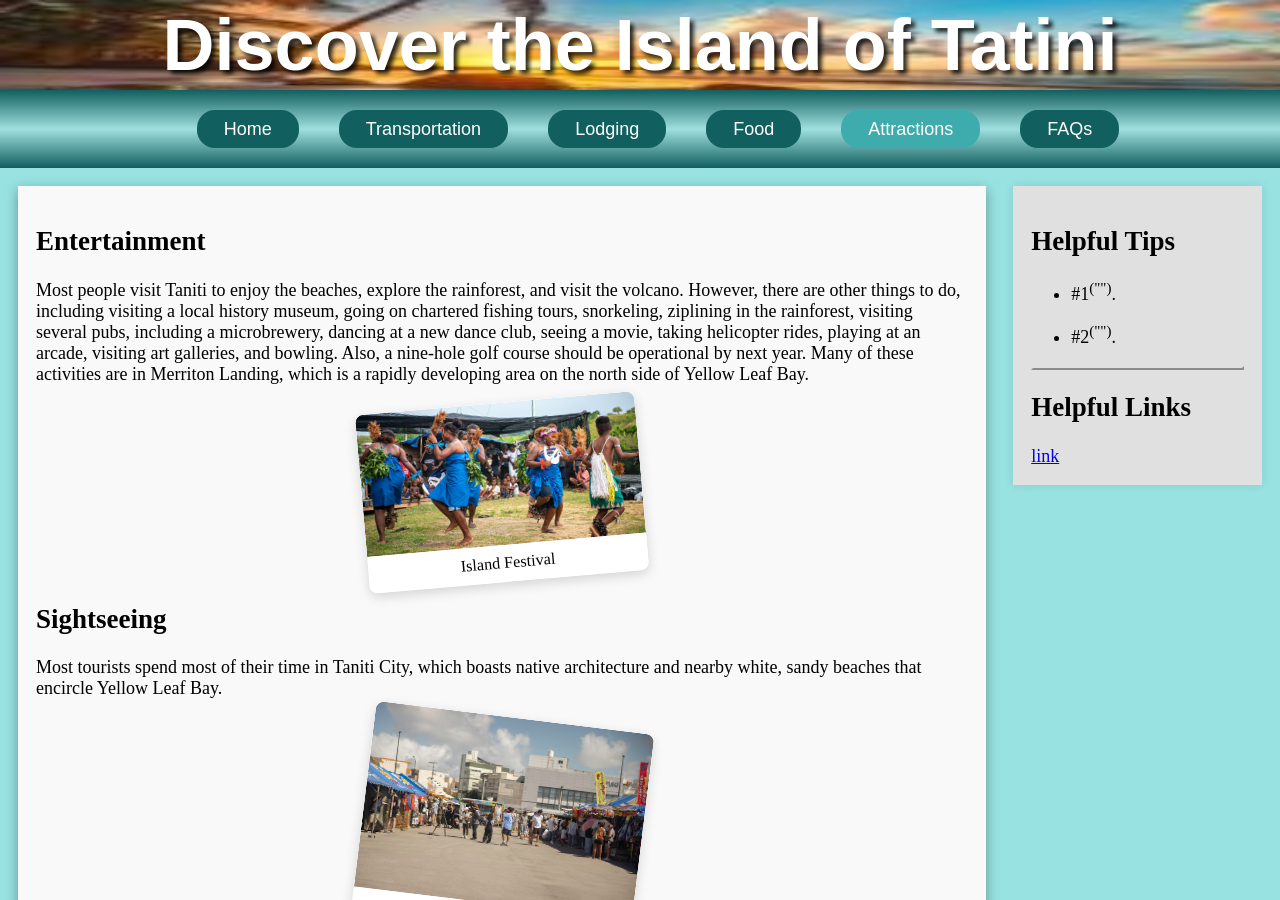
==== attractions.html @ 2623f8d9 "Add initial website structure and functionality" ====
<!DOCTYPE html>
<html lang="en">

<head>
    <meta charset="UTF-8" />
    <title>Attractions</title>
    <link rel="stylesheet" href="../stylesheets/master.css" />

    <!-- Helper functions for loading banner and nav bar -->
    <script src="./javascript/navigation.js"></script>

    <script>
        // Load banner and nav bar, then show main content
        document.addEventListener('DOMContentLoaded', loadBannerAndNavBar);
    </script>
</head>

<body>
    <!-- Include banner (placeholder for javascript loaded fragment) -->
    <header class="banner-container" id="banner-placeholder-id"></header>

    <!-- Include navigation menu (placeholder for javascript loaded fragment) -->
    <div class="nav-container" id="nav-placeholder-id"></div>

    <!-- Content for this page. This content is left hidden until the banner and nav bar have loaded. -->
    <section class="hidden-content-container content-container full-width" id="content-container-id">

        <!-- MAIN CONTENT -->
        <section class="main-content">

            <article>
                <!-- INTRO -->
                <section>

                    <h2>
                        <h2>Entertainment</h2>
                        <div>
                            <p>Most people visit Taniti to enjoy the beaches, explore the
                                rainforest, and visit the volcano. However, there are other things to do,
                                including visiting a local history museum, going on chartered fishing
                                tours, snorkeling, ziplining in the rainforest, visiting several pubs,
                                including a microbrewery, dancing at a new dance club, seeing a movie,
                                taking helicopter rides, playing at an arcade, visiting art galleries, and
                                bowling. Also, a nine-hole golf course should be operational by next year.
                                Many of these activities are in Merriton Landing, which is a rapidly
                                developing area on the north side of Yellow Leaf Bay. </p>
                        </div>
                        <div class="image-collection">
                            <figure class="photo-card" style="--rotation: -5deg">
                                <img src="./images/attractions/festival.jpg" alt="Festival image">
                                <figcaption>Island Festival</figcaption>
                            </figure>
                        </div>
                        </div>
                        <h2>Sightseeing</h2>
                        <div>
                            <p>Most tourists spend most of their time in Taniti City, which
                                boasts native architecture and nearby white, sandy beaches that encircle
                                Yellow Leaf Bay. </p>
                        </div>
                        <div class="image-collection">
                            <figure class="photo-card" style="--rotation: 7deg">
                                <img src="./images/attractions/festival2.jpg" alt="Beach scene image">
                                <figcaption>Bay Views</figcaption>
                            </figure>
                        </div>
                        <h2>Other Activities</h2>
                        <div>
                            <p>
                            <ul>
                                <li>boat or bus tours of the island</li>
                                <li>hikes in the rainforest</li>
                                <li>visits to Taniti’s active volcano.</li>
                            </ul>
                            </p>
                            <div class="image-collection">
                                <figure class="photo-card" style="--rotation: 7deg">
                                    <img src="./images/attractions/Scuba_Diving.jpg" alt="Scuba diving image">
                                    <figcaption>Water Adventure</figcaption>
                                </figure>
                            </div>
                        </div>
                </section>
            </article>
        </section>
        <!-- SIDE CONTENT -->
        <aside class="side-content">

            <!-- HELPFUL TIPS -->
            <section>
                <h2>Helpful Tips</h2>
                <ul class="list-content">
                    <li>#1<sup>("")</sup>.</li>
                    <li>#2<sup>("")</sup>.</li>
                </ul>
            </section>

            <section>
                <!-- HELPFUL LINKS -->
                <hr class="horizontal-divider">

                <h2>Helpful Links</h2>
                <a href="https://website.com" target="_blank" rel="noopener noreferrer">link</a>
            </section>
        </aside>
    </section>
</body>

</html>
---- stylesheets/master.css ----
/* Variables for site layout */
:root {
  /* banner height */
  --site-header-height: 40px;

  /* nav bar height */
  --site-nav-height: 60px;

  /* Combined height of banner and nav bar. */
  --site-top-height: calc(var(--site-header-height) + var(--site-nav-height));

  --data-background-color: #e0e0e0;
  --data-text-color: #000000;
  ;
  --header-background-color: hsl(180, 70%, 33%);
  ;
  --header-text-color: #000000;
  --sub-header-background-color: hsl(180, 49%, 59%);
  --sub-header-text-color: #000000;
}

/* ----Styles for Body ---- */
html,
body {
  height: 100%;
  margin: 0px;
  background-color: hsl(180, 56%, 74%);

  /* Hide the outer scrollbar. Not needed, the <body> element scrolls without scrolling the header or navbar.*/
  overflow: hidden;
}

body {
  display: flex;
  flex-direction: column;
}

/* Explicitly set the root font size to the browser default. */
html {
  font-size: 18px;
}


/* Used for site banner placeholder. */
#banner-section-id {
  position: absolute;
  top: 0;
  left: 0;
  right: 0;
  height: var(--site-header-height);
  z-index: 1200;

  /* Use a flex layout to position the nav bar buttons. */
  display: flex;
  align-items: center;
  justify-content: center;
  box-sizing: border-box;
  background-color: hsl(180, 56%, 74%);
}

/* Used for Nav bar placeholder */
#nav-bar-section-id {
  position: fixed;
  top: var(--site-header-height);
  left: 0;
  right: 0;
  height: var(--site-nav-height);
  z-index: 1100;
  display: flex;

  /* Keep the inner nav bar centered. */
  justify-content: center;
  align-items: center;
  box-sizing: border-box;
}

/* Main Content area below the fixed banner and nav bar */
.content-container {
  position: relative;
  display: inline-block;

  /* Set the top margin to be the same size as the header and nav bar height */
  margin-top: var(--site-top-height);

  /* Enable a vertical scrollbar if needed for the main content on the page (excluding the banner and nav bar). */
  overflow-y: auto;
  height: auto;
}

/* Styling for the site banner */
header {
  font-family: 'Arial Black', Arial, sans-serif;
  font-size: 2em;
  color: hsl(180, 69%, 22%);
  text-align: center;
}

.site-banner h1 {
  /* remove default top/bottom spacing */
  margin: 0;

  line-height: 90px;
  color: white;
  text-shadow: 4px 4px 4px rgba(0, 0, 0, 0.8);
}

/* Embosed horizontal line */
.horizontal-divider {
  border: 2px outset var(--data-background-color);
}

/* Styling to main content wrapper, sidebar = 20% of wrapper width */
.content-container {
  display: flex;

  /* Make content in the container start at the top */
  align-items: flex-start;
  gap: 1.5rem;
  margin: 0 auto;
  max-width: 1100px;
  width: 100%;
  padding: 1rem;
}

/* Allow this container to expand to the full width of the view window. */
.content-container.full-width {
  max-width: none;
  margin-left: 0;
  margin-right: 0;
  width: 100%;

  /* Don't allow padding and margins for child elements to increase their size (i.e. reduce the width of the contents if required) */
  box-sizing: border-box;
}

/* Layout for main content and sidebar */
.content-container .page-content {
  /* If more space is available, allow the container to grow. */
  flex: 1 1 0;
  min-width: 0;
}

/* Make the sidebar takes up 20% of the view port width */
.content-container .side-content {
  flex-grow: 0;
  flex-shrink: 0;
  flex-basis: 20%;
  box-sizing: border-box;
}

/* ----Styles for Main Content Area. 80% from the left side is main content, 20% from the right for the sidbar content ---- */
.main-content {
  display: block;
  width: 100%;
  max-width: 100%;
  min-width: 0;
  box-sizing: border-box;
  /* 80% of the width (remaining space after side content */
  background-color: #f9f9f9;
  padding: 1em;
  box-shadow: 0 4px 12px rgba(0, 0, 0, 0.35);
}

.main-content p,
.main-content h2 {
  text-align: left;
}

.side-content {
  /* don’t grow beyond 20% */
  flex-grow: 0;

  /* don’t shrink below 20% */
  flex-shrink: 0;

  /* start with 20% width */
  flex-basis: 20%;

  max-width: 20%;
  background-color: var(--data-background-color);
  padding: 1em;
  box-shadow: 0 0 10px rgba(0, 0, 0, 0.1);
}

/* ----Styles for Navigation Menu ---- */
.navigation {
  font-family: sans-serif;
  display: inline-flex;
  justify-content: center;
  align-items: center;
  z-index: 999;
  padding: 0.5em 1em;
  background: linear-gradient(to bottom, hsl(180, 69%, 22%) 0%, hsl(180, 50%, 75%) 50%, hsl(180, 69%, 22%) 100%);
  min-height: var(--site-nav-height);
  width: 100vw;
  margin: 0;
}

.nav-list {
  /* Arrange Nav Bar buttons horizontally */
  list-style: none;
  margin: 0;
  padding: 0;
  display: flex;
}

/* Color for none-hovered/none-active nav buttons */
.nav-button {
  background-color: hsl(180, 69%, 22%);
}

.nav-button,
.active-nav-button {
  margin: 0 20px;
  white-space: nowrap;
  color: white;
  padding: 0.5em 1.5em;

  /* Make the buttons rounded. */
  border-radius: 1em;
  text-decoration: none;

  /* Make the active button fade in */
  transition: background-color 0.3s ease;
}

/* Set color for active and hovered nav buttons */
.active-nav-button,
.nav-button:hover {
  background-color: hsl(180, 47%, 46%);
}

/* ----Styles for Hiden Content. ---- */
.hidden-content-container {
  visibility: hidden;
  opacity: 0;
  transition: opacity 240ms ease-in;
}

.faq-shell {
  width: 90vw;
  max-width: 100%;
  margin: 1em auto;
  box-sizing: border-box;
}

.faq-list {
  display: block;
  width: 100%;
  max-width: 100%;
  margin: 0;
  box-sizing: border-box;
  min-width: 0;
}

.faq-item {
  display: block;
  width: 100%;
  margin-bottom: 0.75em;
  border: 1px solid rgba(0, 0, 0, 0.15);
  border-radius: 8px;
  background-color: #ffffff;
  overflow: hidden;
  box-shadow: 0 2px 6px rgba(0, 0, 0, 0.08);
  box-sizing: border-box;
  min-width: 0;
}

.faq-question {
  width: 100%;
  border: none;
  background-color: hsl(180, 69%, 22%);
  color: #ffffff;
  text-align: left;
  font: inherit;
  font-weight: bold;
  padding: 0.9em 1em;
  cursor: pointer;
  box-sizing: border-box;
}

.faq-question::after {
  content: "+";
  float: right;
  font-size: 1.2em;
  line-height: 1;
}

.faq-item.open .faq-question::after {
  content: "−";
}

.faq-answer {
  width: 100%;
  padding: 1em;
  background-color: #f7f7f7;
  box-sizing: border-box;
}

.faq-answer p {
  margin: 0;
  line-height: 1.6;
}

.image-collection{
  display: flex;
  justify-content: center;
  align-items: center;
  gap: 1rem;
  margin: 1rem 0;
  width: 100%;
}

.image-collection img {
  width: 100%;
  height: auto;
  object-fit: cover;
  display: block;
  border-radius: 8px 8px 0 0;
}

.photo-card {
  display: inline-block;
  width: 30%;
  margin: 0;
  background-color: #ffffff;
  border-radius: 8px;
  box-shadow: 0 4px 12px rgba(0, 0, 0, 0.15);
  transform: rotate(var(--rotation));
  overflow: hidden;
}

.photo-card figcaption {
  padding: 0.5rem;
  text-align: center;
  font-size: 0.9rem;
  background-color: #ffffff;
}

/* ---- Styles for tables ---- */
.stats-table,
.climate-table {
  width: 100%;
  border-collapse: collapse;
  margin-top: 1em;
}

.stats-table th {
  text-align: left;
  font-weight: bold;
  border: 1px solid #000000;
  color: var(--header-text-color);
  padding: 0.5em;
  background-color: var(--header-background-color);
}

.stats-table,
.climate-table {
  /* Allow the table shrink to fit. */
  width: auto;

  /* Allow the columns to adjust to content size. */
  table-layout: auto;
  margin-left: 0;
  margin-right: auto;
  border-collapse: collapse;
}

.stats-table td,
.climate-table td {
  border: 1px solid #000000;
  padding: 0.5em;
  text-align: center;
  background-color: var(--data-background-color);
}

/* Climate table month names */
.climate-table td:nth-child(1) {
  text-align: left;
  font-weight: bold;
  border: 1px solid #000000;
  padding: 0.5em;
  background-color: var(--sub-header-background-color);
  color: var(--sub-header-text-color);
}

.climate-table caption,
.stats-table caption {
  caption-side: bottom;
}

.climate-table th {
  border: 1px solid #000000;
  padding: 0.5em;
  background-color: var(--header-background-color);
  color: var(--header-text-color);
}

.list-content li {
  margin-bottom: 1em;
}

/* ---- Styles for Footer Section ---- */
.citations-footer {
  /* Reduce font size for citations. */
  font-size: 0.8rem;

  color: var(--data-text-color);
  background-color: var(--data-background-color);
  padding: 2em;
}

/* ---- Styles for Photos with capotion ---- */

.figure-scale {
  /* Reduce image sizes. */
  width: 20vw;
}

.figure-scale img {
  /* scale the image to fill the <figure> element */
  width: 100%;
  height: auto;
}

.figure-tilt-left {
  transform: rotate(-10deg);

  /* Keeps the figure sized to its content. */
  display: inline-block;
}

.figure-tilt-right {
  transform: rotate(10deg);

  /* Keeps the figure sized to its content. */
  display: inline-block;
}

.figure-shadow {
  border: 5px solid white;
  box-shadow: 0 8px 16px rgba(0, 0, 0, 0.3);
}

/* Reset floated elements so they aren't included with previous ones. */
.clear-floats {
  float: clear;
  clear: both;
}

/* Float photo to the left of paragraphs. */
.figure-float-left {
  float: left;
  margin: 0 1em 1em 0;
}

/* Float photo to the right of paragraphs. */
.figure-float-right {
  float: right;
  margin: 0 1em 1em 0;
}

/* Container that holds overlapping photos. */
.figure-overlap-container {
  position: relative;
  width: 40vw;
  display: inline-block;
}

/* The photo inside the container the overlaps another photo and has an absolute offset */
.figure-overlap-container .overlay-image {
  position: absolute;
  /* Absolute position that is relative to the figure */

  /* Position this photo off to the right of the other photo in the container, slightly overlapping */
  /* The overlap offset is a percentage of the viewing window width so it scales correctly. */
  top: 10px;
  left: 18vw;
  width: 20vw;
  height: auto;
}

figure {
  display: inline-block;
  margin: 1rem 0;
}

figure img {
  display: block;
  width: 100%;
  height: auto;
}

figcaption {
  background-color: #ffffff;
  padding: 0.5rem;
  text-align: center;
  font-size: 0.9rem;
}


/* Keep paragraphs from spreading out (keep close to photos). */
.limited-paragraph-width {
  max-width: 1000px;
}

/* ---- Styles photo frame buttons ---- */
.image-button {
  width: 15vw;
  display: inline-block;
  padding: 30px;
  border: 12px outset hsl(180, 62%, 79%);
  background: #ffffff;
  text-align: center;
  overflow: hidden;
}

.image-button figcaption {
  margin-top: 10px;
}

.image-button img {
  display: block;
  max-width: 100%;
  border: 4px inset #ffffff;
  width: 100%;
  height: auto;
  transition:
    border-color 0.4s ease,
    transform 0.6s ease,
    box-shadow 0.6s ease;
}

/* Make the photo raise slightly when mouse is hovering. */
.image-button img:hover {
  cursor: pointer;
  transform: scale(1.05);
  box-shadow: 0 8px 16px rgba(0, 0, 0, 0.4);
  border-color: rgba(255, 255, 255, 0);
}

/* Line up photo buttons vertically */
.vertical-container {
  display: flex;
  flex-direction: column;
  align-items: center;
}


/* Line up photo buttons horizontally */
.horizontal-container {
  display: flex;
  flex-direction: row;
  align-items: center;
}

/* ---- Styles for Mailing List Form ---- */
.form-container {
  display: flex;
  flex-wrap: wrap;
  flex-direction: column;
  box-sizing: border-box;
  gap: 2px;
  max-width: 800px;
  margin: 0 auto;
  padding: 1em;
  background-color: var(--data-background-color);
  color: var(--data-text-color);
}

.form-column {
  display: flex;
  flex-direction: column;
}

label {
  font-weight: bold;
  margin-bottom: 4px;
}

input[type="text"],
input[type="email"],
textarea {
  width: 100%;
  padding: 8px;
  border: 1px solid rgba(0, 0, 0);
  border-radius: 4px;
}

.form-buttons {
  display: flex;
  justify-content: center;
  gap: 20px;
  margin-top: 20px;
}

.form-buttons input[type="submit"],
.form-buttons input[type="reset"] {
  transition: transform 0.3s ease, box-shadow 0.3s ease;
  transform: scale(1);
  box-shadow: 0 4px 6px rgba(0, 0, 0, 0.15);
  border: none;
  cursor: pointer;
}

/* Raise the button when mouse hovers */
.form-buttons input[type="submit"]:hover,
.form-buttons input[type="reset"]:hover {
  transform: scale(1.05);
  box-shadow: 0 8px 14px rgba(0, 0, 0, 0.3);
}

/* Simulate a mouse button press */
.form-buttons input[type="submit"]:active,
.form-buttons input[type="reset"]:active {
  transform: scale(1);
  box-shadow: 0 4px 6px rgba(0, 0, 0, 0.15);
}

.contactInfoLabel {
  margin-top: 1em;
}

input[type="submit"],
input[type="reset"] {
  padding: 10px 20px;
  border: none;
  border-radius: 4px;
  cursor: pointer;
}

input[type="reset"] {
  background-color: #f44336;
  color: white;
}

input[type="submit"] {
  background-color: hsl(180, 39%, 49%);
  color: white;
}
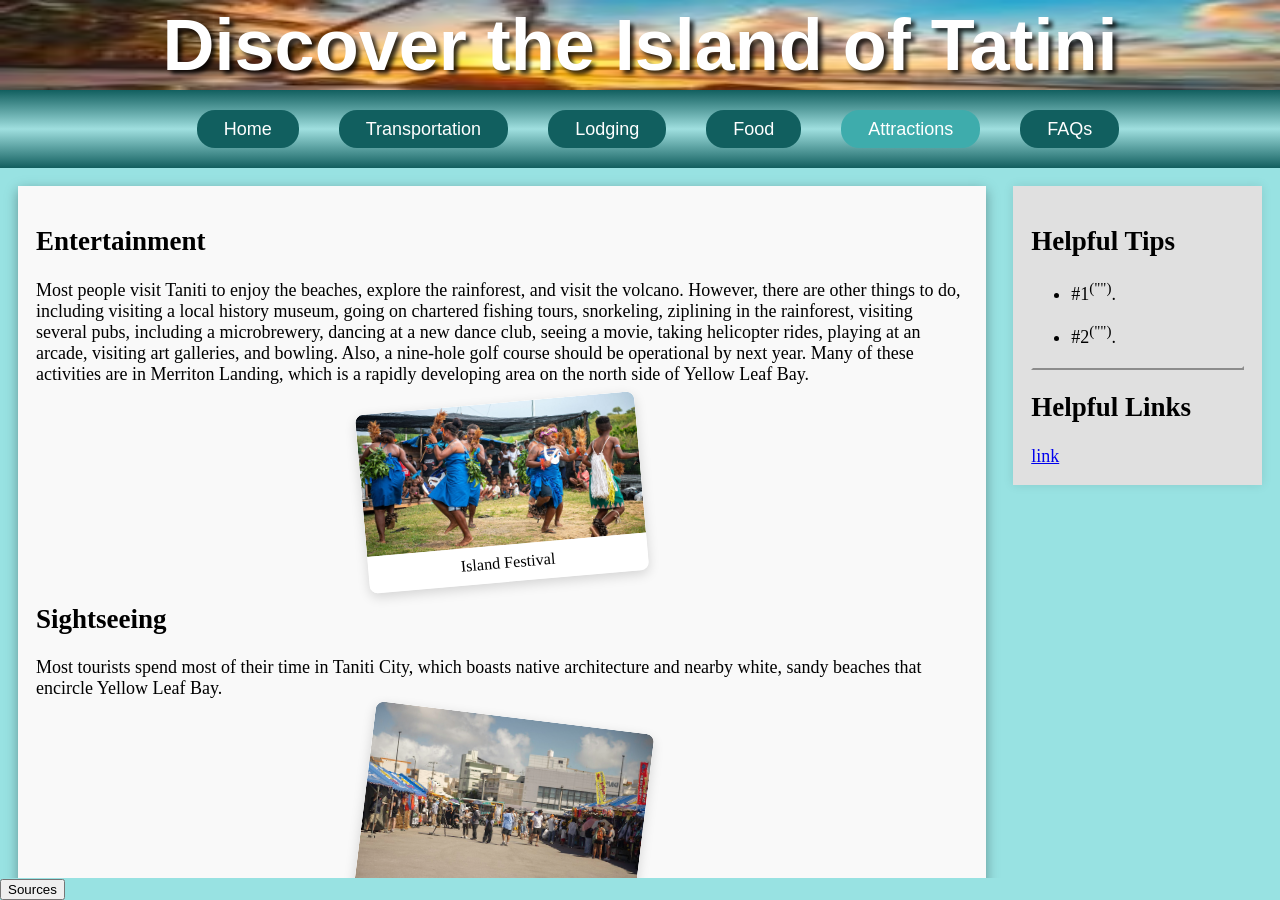
==== commit e0ea3101: "replace footer with sources button" ====
--- a/attractions.html
+++ b/attractions.html
@@ -4,7 +4,7 @@
 <head>
     <meta charset="UTF-8" />
     <title>Attractions</title>
-    <link rel="stylesheet" href="../stylesheets/master.css" />
+    <link rel="stylesheet" href="./stylesheets/master.css">
 
     <!-- Helper functions for loading banner and nav bar -->
     <script src="./javascript/navigation.js"></script>
@@ -104,6 +104,27 @@
             </section>
         </aside>
     </section>
+    <footer>
+        <button type="button" onclick="document.getElementById('sources-dialog').showModal()">
+            Sources
+        </button>
+
+        <dialog id="sources-dialog">
+            <h2>Sources</h2>
+            <p>
+                Images on this website are sourced from
+                <a href="https://commons.wikimedia.org/" target="_blank" rel="noopener noreferrer">Wikimedia
+                    Commons</a>.
+                These images have been released under the
+                <a href="https://creativecommons.org/publicdomain/zero/1.0/deed.en" target="_blank"
+                    rel="noopener noreferrer">CC0 1.0 Universal Public Domain Dedication</a>
+                may be copied, modified, distributed, and used commercially without permission or attribution.
+            </p>
+            <form method="dialog">
+                <button>Close</button>
+            </form>
+        </dialog>
+    </footer>
 </body>
 
 </html>
